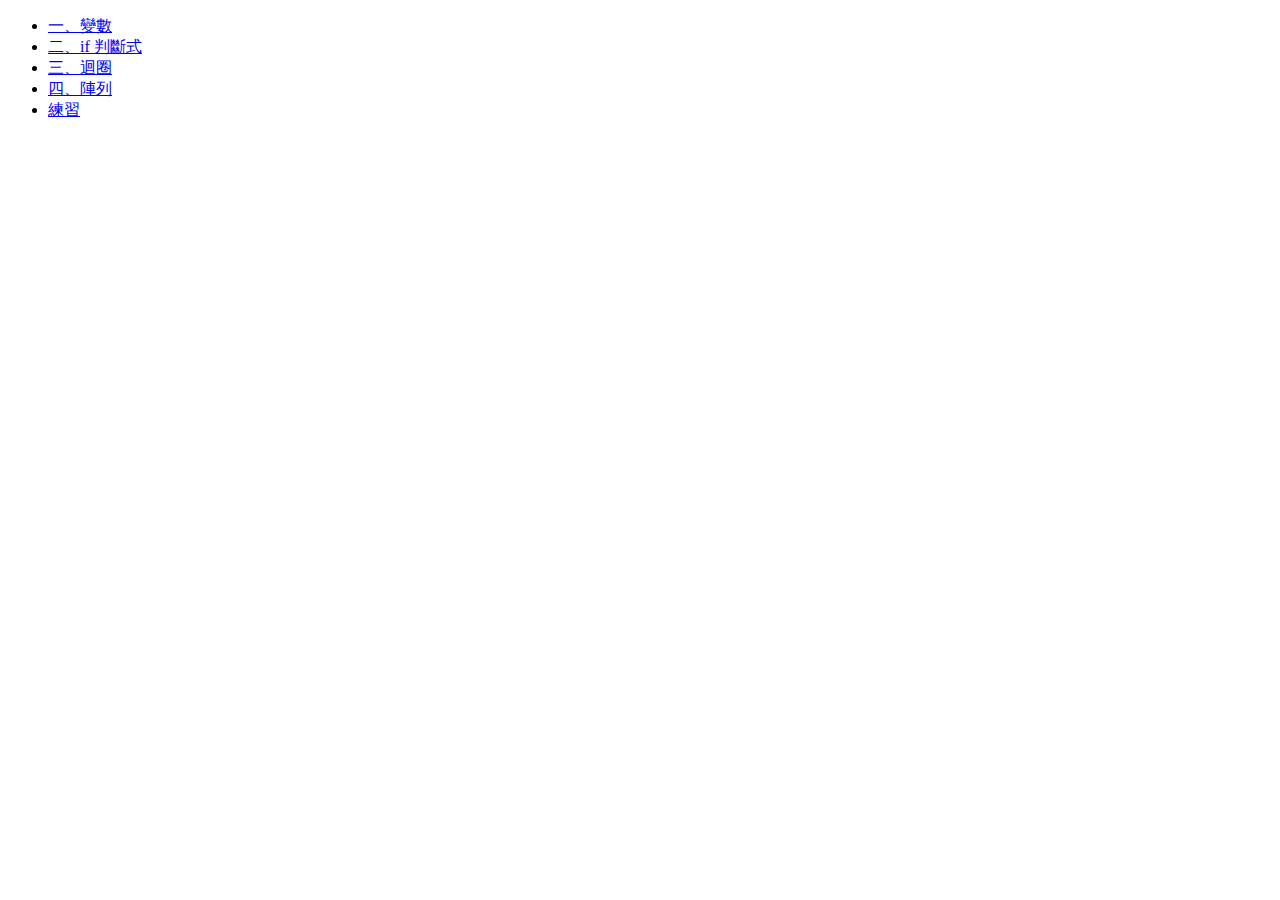
==== index.html @ 339ca0a8 "practice" ====
<!DOCTYPE html>
<html lang="en">
<head>
    <meta charset="UTF-8">
    <meta name="viewport" content="width=device-width, initial-scale=1.0">
    <title>TEST</title>
</head>
<body>
<ul>
    <li><a href="ver.php">一、變數</a></li>
    <li><a href="if.php">二、if 判斷式</a></li>
    <li><a href="for.php">三、迴圈</a></li>
    <li><a href="array.php">四、陣列</a></li>
    <li><a href="pra.php">練習</a></li>
</ul>
</body>
</html>
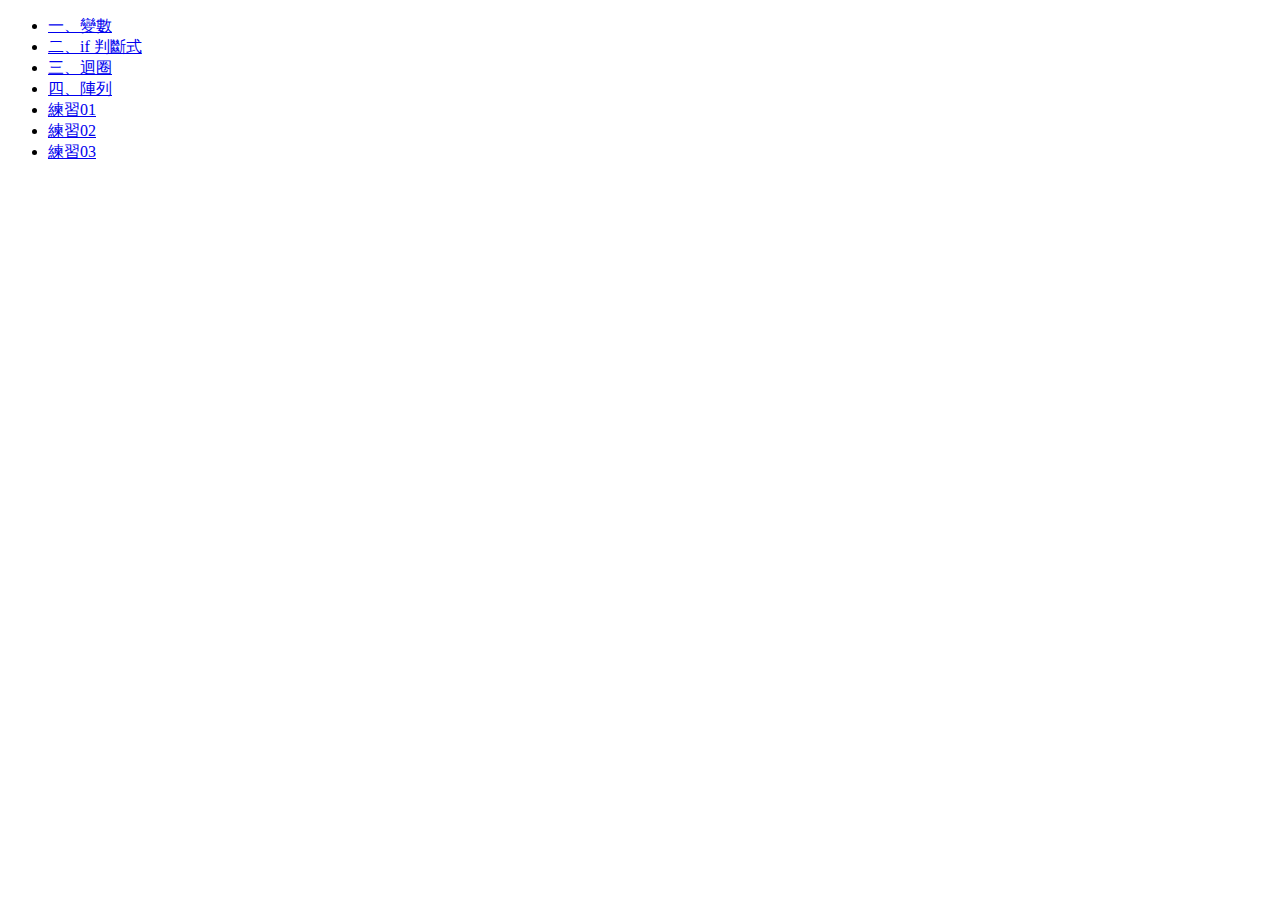
==== commit a3243ed2: "mutli_str" ====
--- a/index.html
+++ b/index.html
@@ -11,7 +11,9 @@
     <li><a href="if.php">二、if 判斷式</a></li>
     <li><a href="for.php">三、迴圈</a></li>
     <li><a href="array.php">四、陣列</a></li>
-    <li><a href="pra.php">練習</a></li>
+    <li><a href="pra.php">練習01</a></li>
+    <li><a href="pra02.php">練習02</a></li>
+    <li><a href="pra03.php">練習03</a></li>
 </ul>
 </body>
 </html>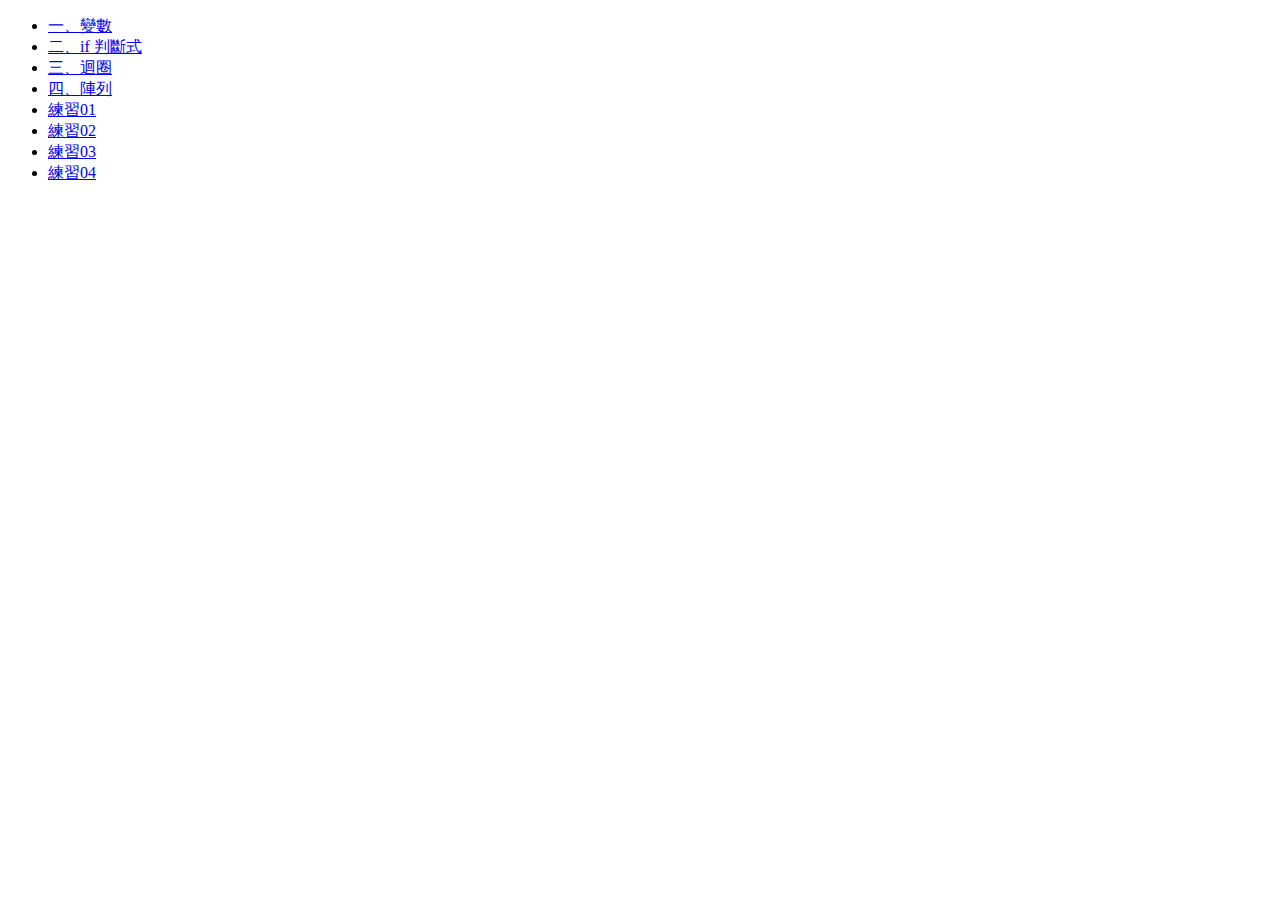
==== commit 1fc8a3d8: "tri_culb_squ_function" ====
--- a/index.html
+++ b/index.html
@@ -14,6 +14,7 @@
     <li><a href="pra.php">練習01</a></li>
     <li><a href="pra02.php">練習02</a></li>
     <li><a href="pra03.php">練習03</a></li>
+    <li><a href="pra04.php">練習04</a></li>
 </ul>
 </body>
 </html>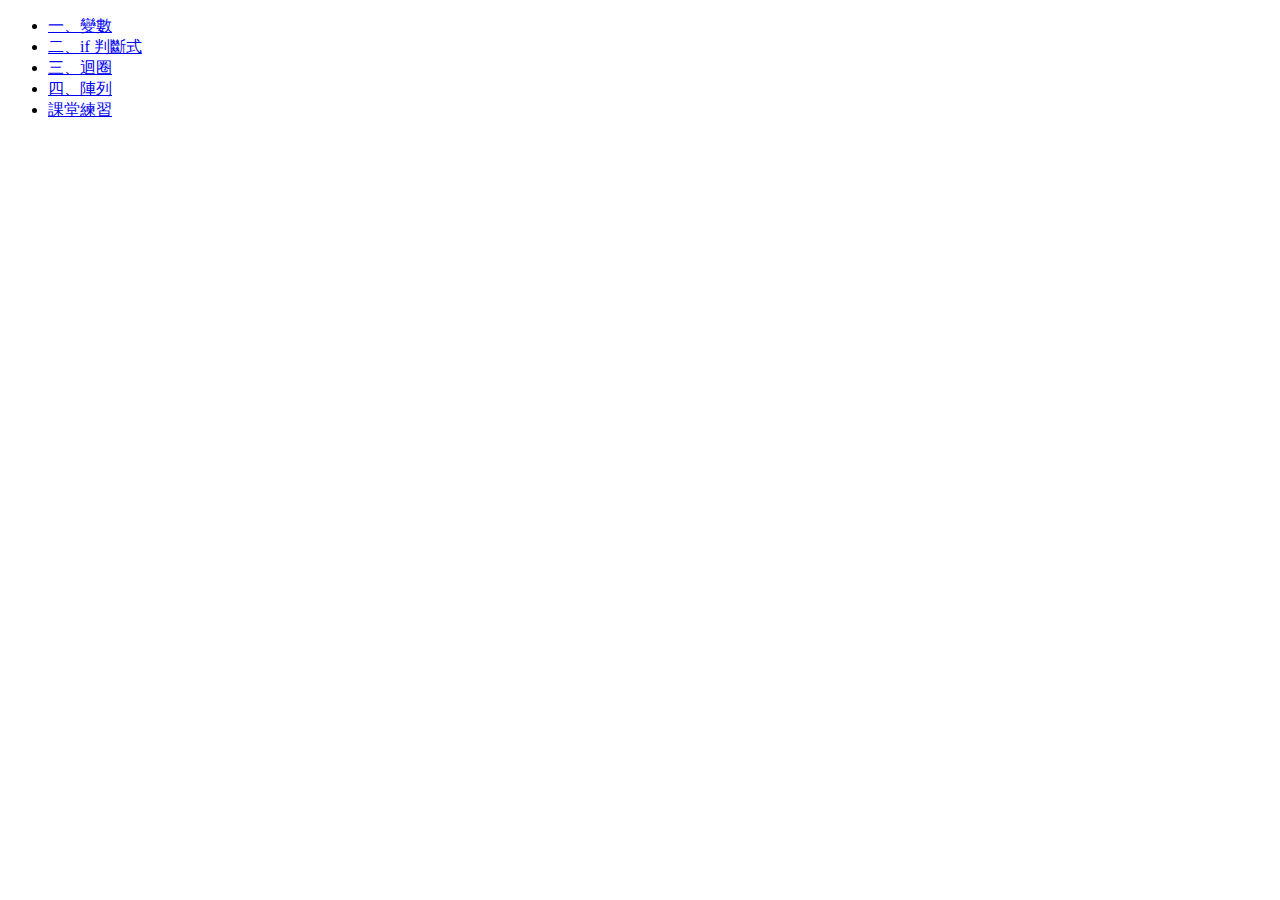
==== commit b528a0e7: "back_link" ====
--- a/index.html
+++ b/index.html
@@ -11,10 +11,7 @@
     <li><a href="if.php">二、if 判斷式</a></li>
     <li><a href="for.php">三、迴圈</a></li>
     <li><a href="array.php">四、陣列</a></li>
-    <li><a href="pra.php">練習01</a></li>
-    <li><a href="pra02.php">練習02</a></li>
-    <li><a href="pra03.php">練習03</a></li>
-    <li><a href="pra04.php">練習04</a></li>
+    <li><a href="P_list.html">課堂練習</a></li>
 </ul>
 </body>
 </html>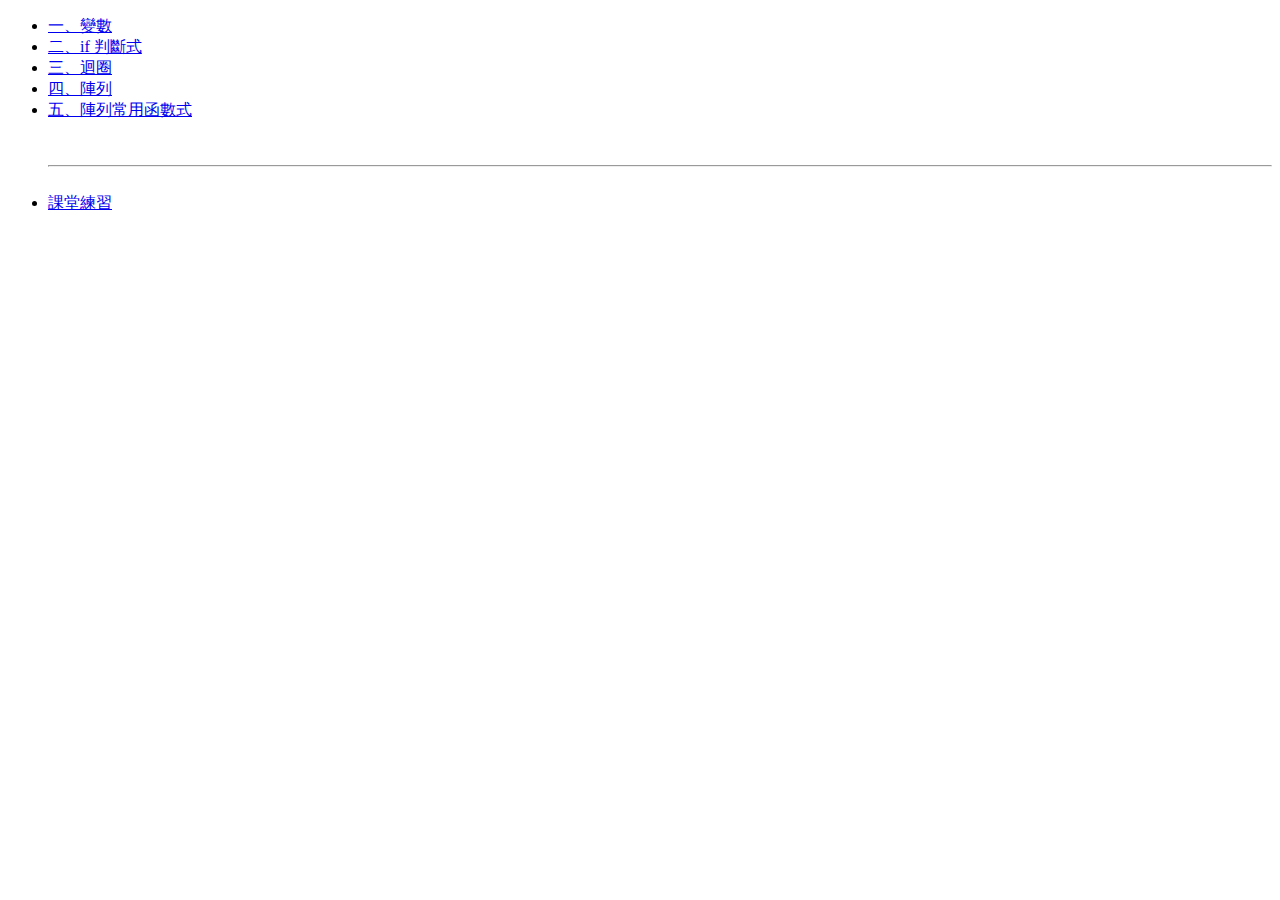
==== commit c27faaf2: "add some folder_ add array_pra" ====
--- a/index.html
+++ b/index.html
@@ -3,15 +3,29 @@
 <head>
     <meta charset="UTF-8">
     <meta name="viewport" content="width=device-width, initial-scale=1.0">
-    <title>TEST</title>
+    <title>
+        課堂內容
+    </title>
 </head>
 <body>
 <ul>
-    <li><a href="ver.php">一、變數</a></li>
-    <li><a href="if.php">二、if 判斷式</a></li>
-    <li><a href="for.php">三、迴圈</a></li>
-    <li><a href="array.php">四、陣列</a></li>
-    <li><a href="P_list.html">課堂練習</a></li>
+    <!-- 上課內容 -->
+    <li><a href="./lesson/ver.php">一、變數</a></li>
+    <li><a href="./lesson/if.php">二、if 判斷式</a></li>
+    <li><a href="./lesson/for.php">三、迴圈</a></li>
+    <li><a href="./lesson/array.php">四、陣列</a></li>
+    <li><a href="./lesson/array_fn.php">五、陣列常用函數式</a></li>
+    <br><br><hr><br>
+    <li><a href="./pra/P_list.html">課堂練習</a></li>
 </ul>
 </body>
-</html>+</html>
+
+
+<!-- NOTE -->
+
+<!-- 
+$array - COPY
+(複製的新陣列)
+&$array - 參照 
+-->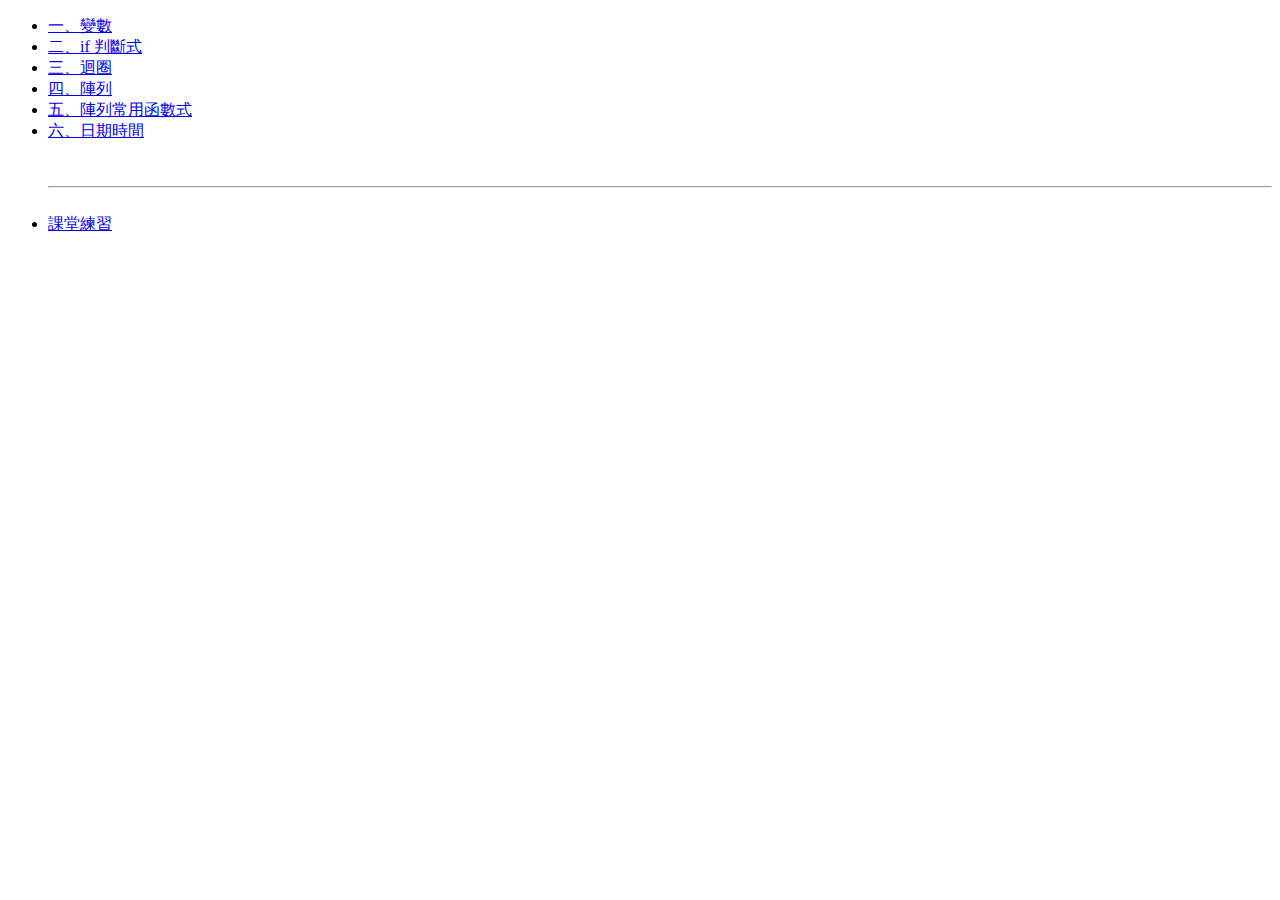
==== commit e324171c: "日曆" ====
--- a/index.html
+++ b/index.html
@@ -8,6 +8,7 @@
     </title>
 </head>
 <body>
+
 <ul>
     <!-- 上課內容 -->
     <li><a href="./lesson/ver.php">一、變數</a></li>
@@ -15,11 +16,16 @@
     <li><a href="./lesson/for.php">三、迴圈</a></li>
     <li><a href="./lesson/array.php">四、陣列</a></li>
     <li><a href="./lesson/array_fn.php">五、陣列常用函數式</a></li>
+    <li><a href="./lesson/DATE.php">六、日期時間</a></li>
     <br><br><hr><br>
     <li><a href="./pra/P_list.html">課堂練習</a></li>
 </ul>
+
+<!-- <?php include '../myfunction.php'; ?> -->
+
 </body>
 </html>
+
 
 
 <!-- NOTE -->
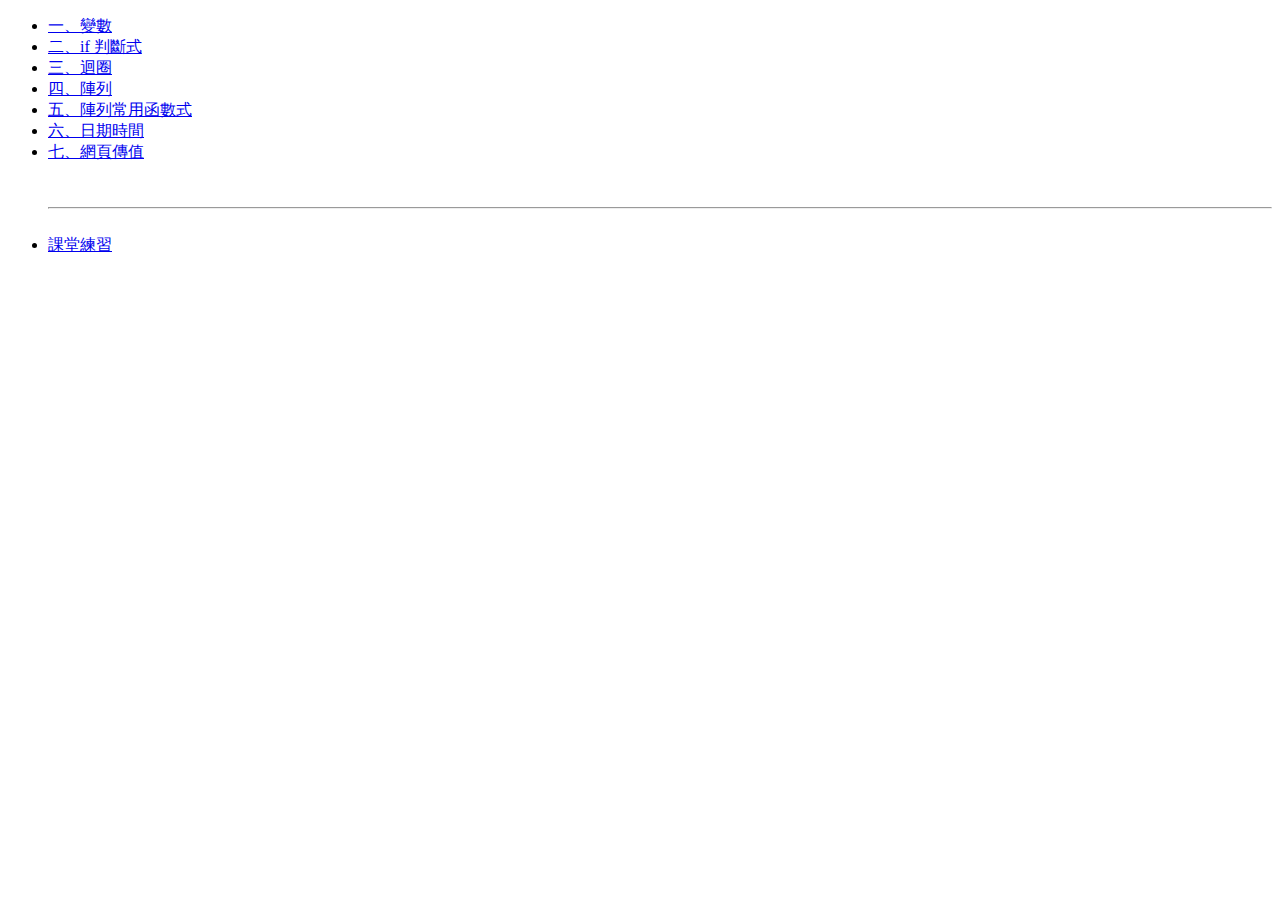
==== commit f6429c3e: "pra BMI" ====
--- a/index.html
+++ b/index.html
@@ -17,6 +17,7 @@
     <li><a href="./lesson/array.php">四、陣列</a></li>
     <li><a href="./lesson/array_fn.php">五、陣列常用函數式</a></li>
     <li><a href="./lesson/DATE.php">六、日期時間</a></li>
+    <li><a href="./lesson/get_post.php">七、網頁傳值</a></li>
     <br><br><hr><br>
     <li><a href="./pra/P_list.html">課堂練習</a></li>
 </ul>
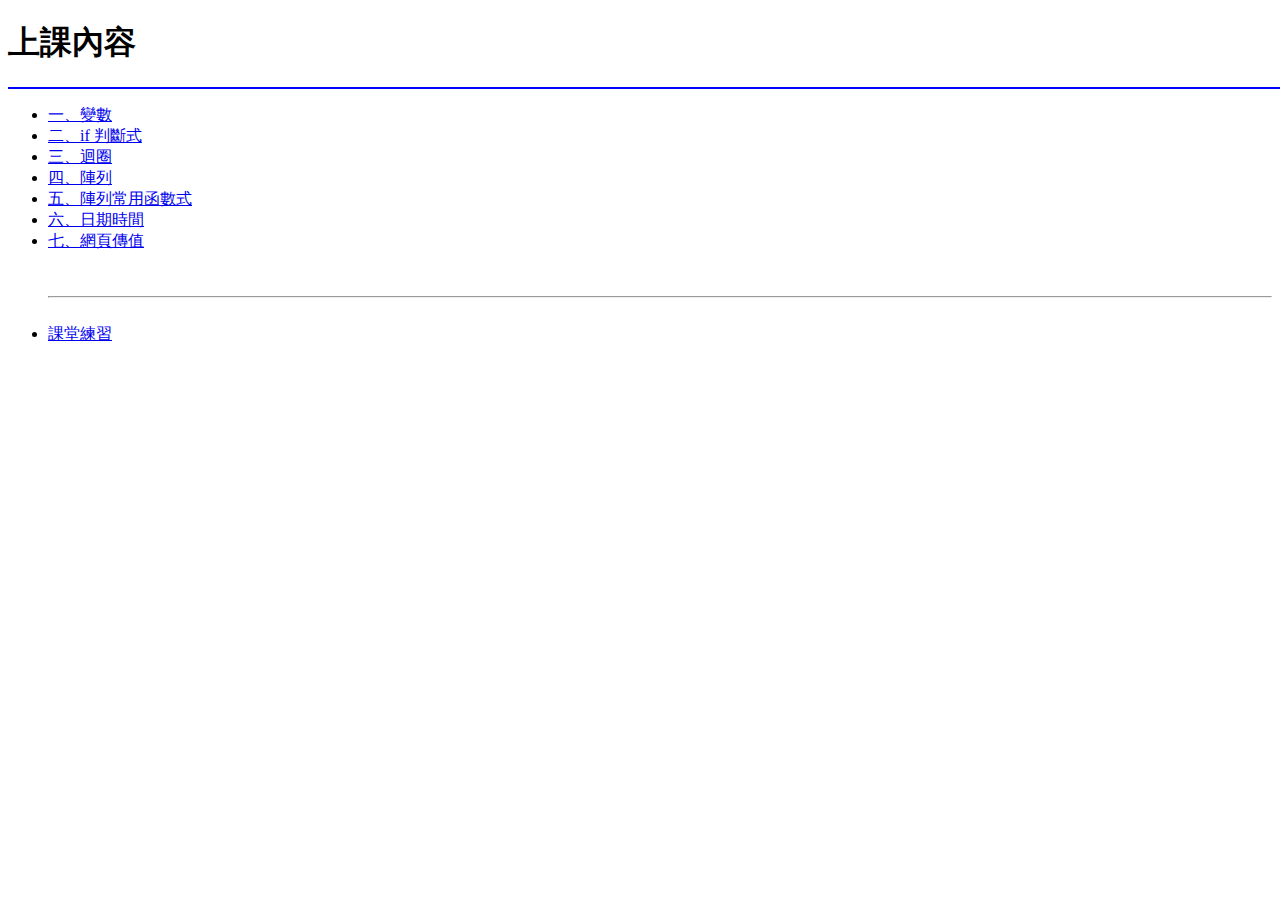
==== commit e2e7603f: "123123" ====
--- a/index.html
+++ b/index.html
@@ -6,9 +6,17 @@
     <title>
         課堂內容
     </title>
+    <style>
+        .hr{
+            height: 2px;
+            width: 120%;
+            background-color: blue;
+        }
+    </style>
 </head>
 <body>
-
+<h1>上課內容</h1>
+<div class="hr"></div>
 <ul>
     <!-- 上課內容 -->
     <li><a href="./lesson/ver.php">一、變數</a></li>
